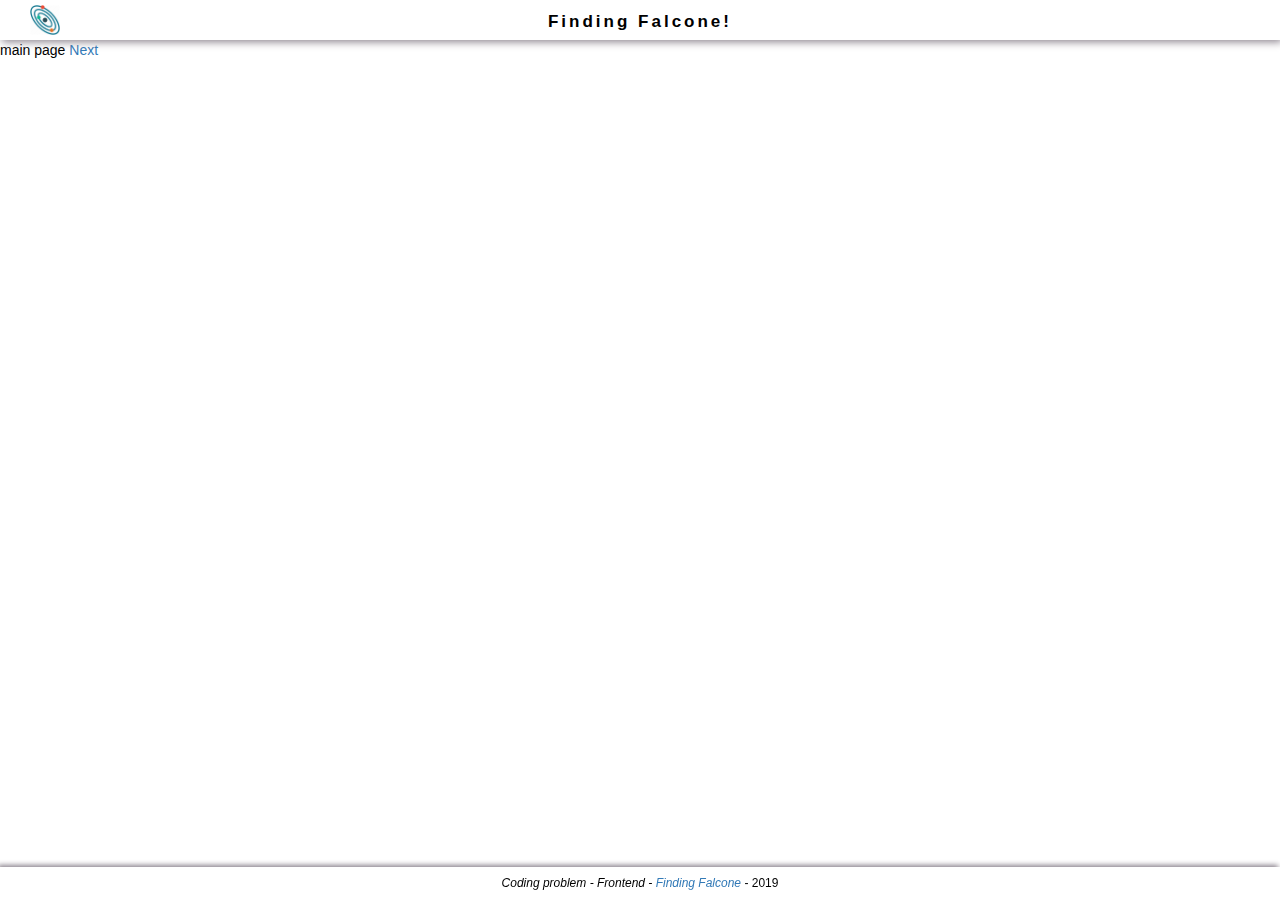
==== index.html @ 68aeb38e "geektrust first commit" ====
<!DOCTYPE html>
<html lang="en" dir="ltr">
<head>
  <meta charset="utf-8">
  <title>Finding Falcone</title>
  <link type="text/css" rel="stylesheet" href="assets/css/bootstrap.min.css">
  <link type="text/css" rel="stylesheet" href="https://maxcdn.bootstrapcdn.com/font-awesome/4.6.3/css/font-awesome.min.css">
  <link type="text/css" rel="stylesheet" href="assets/css/main.css">
</head>

<body ng-app="Finding_Falcone">
  <div class="header" ng-include="'header.html'"></div>
  <div ng-view></div>
  <div class="footer" ng-include="'footer.html'"></div>
</body>
<script type="text/javascript" src="assets/js/jquery.min.js" charset="utf-8"></script>
<script type="text/javascript" src="assets/js/bootstrap.min.js" charset="utf-8"></script>
<script type="text/javascript" src="assets/js/angular.min.js" charset="utf-8"></script>
<script type="text/javascript" src="assets/js/angular.route.min.js" charset="utf-8"></script>
<script type="text/javascript" src="assets/js/main.js" charset="utf-8"></script>
</html>
---- assets/css/main.css ----
body {
  margin: 0px;
  background-color: #fff;
  /* background-image: url(../images/back5.jpg);
  background-repeat: no-repeat;
  background-size: 100% 100%; */
  color: #000;
}

.head_option a {
  display: inline-block;
  padding: 0 10px;
  color: #000;
  text-decoration: none;
  cursor: pointer;
}

.head_option a:hover {
  color: #7F00FF;
}

.head_option a:first-child {
  border-right: 1px solid #000;
}

.heading {
  padding-top: 15px;
  padding-bottom: 15px;
  text-align: center;
  min-height: 70px;
}
.heading span{
  font-size: 18px;
  font-weight: bold;
}

.destination_container {
  text-align: center !important;
}

.loader:before {
  content: "";
  box-sizing: border-box;
  position: absolute;
  top: 50%;
  left: 50%;
  height: 70px;
  width: 70px;
  margin-top: -30px;
  margin-left: -30px;
  border-radius: 50%;
  border-top: 4px solid #59a3f0;
  border-right: 2px solid transparent;
  animation: loader 0.7s linear infinite;
}

@keyframes loader {
  to {
    transform: rotate(360deg);
  }
}

.planets {
  width: 100px;
  height: 100px;
  border-radius: 50%;
  display: inline-block;
}

.planet_holder {
  width: 200px;
  height: 180px;
  border-radius: 10px;
  border-top-right-radius: 40px;
  text-align: center;
  margin: 0px;
  padding: 0px;
  cursor: pointer;
  color: #000;
  box-shadow: 5px 5px 8px #8c848e;
}

.overlay {
  position: absolute;
  width: 200px;
  height: 200px;
  background-color: rgba(1, 92, 228, 0.77);
  border-radius: 10px;
  border-top-right-radius: 40px;
  margin: 0px;
  padding: 0px;
  opacity: 0;
}

.limit {
  color: #f70000;
  font-size: 18px;
  padding-top: 20px;
  letter-spacing: 1px;
}

.big_btn {
  width: 250px;
  padding: 10px;
  border: 1px solid #6c6c6b;
  background-color: #fff;
  color: #000;
  border-radius: 10px;
  border-top-right-radius: 20px;
  font-weight: bold;
  text-decoration: none;
}

.big_btn:hover {
  border: 0px solid #6c6c6b;
  background: linear-gradient(to right, #7F00FF, #E100FF);
  color: #fff;
  text-decoration: none;
}
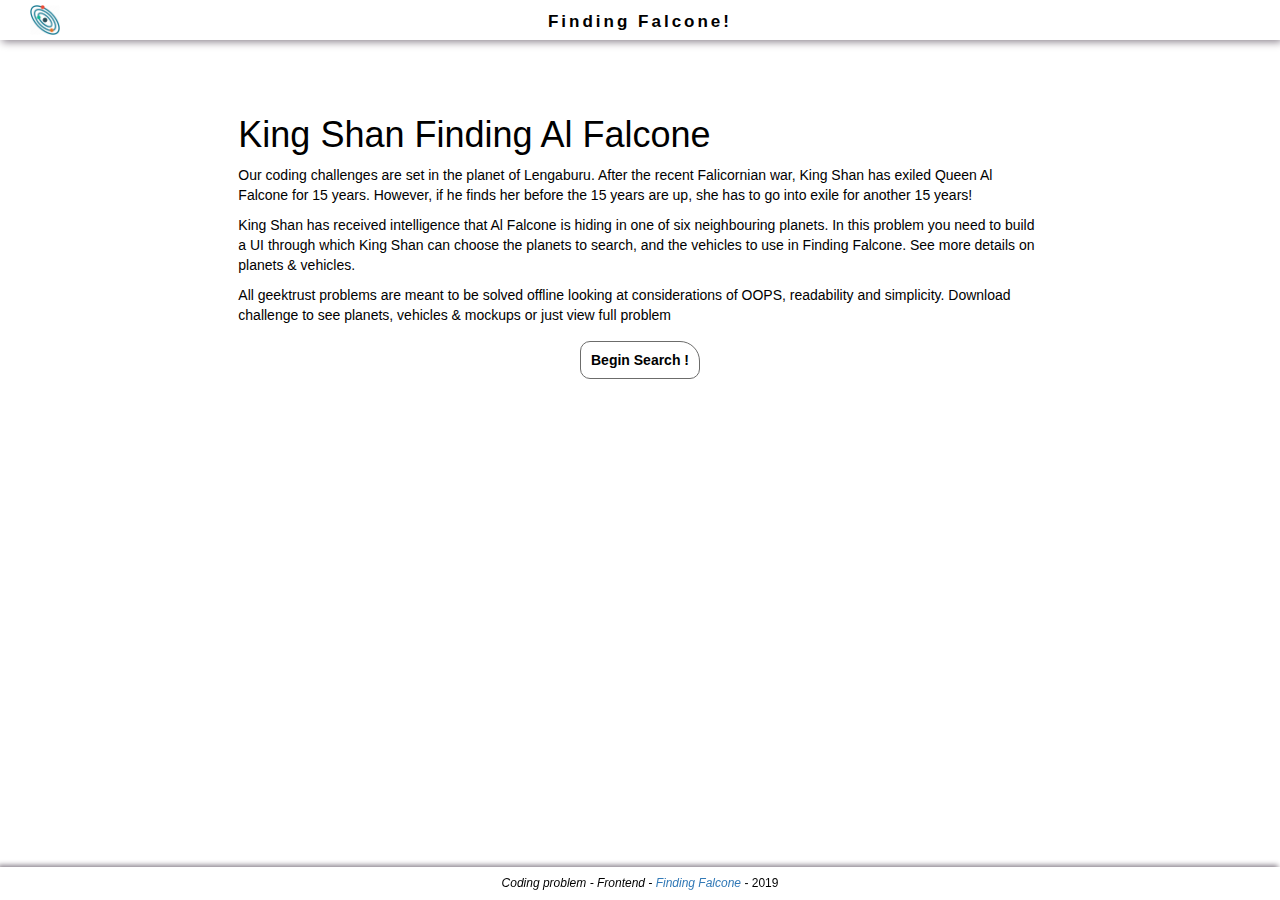
==== commit c62ca825: "ui and vechical page" ====
--- a/index.html
+++ b/index.html
@@ -3,7 +3,8 @@
 <head>
   <meta charset="utf-8">
   <title>Finding Falcone</title>
-  <link type="text/css" rel="stylesheet" href="assets/css/bootstrap.min.css">
+  <!-- <link type="text/css" rel="stylesheet" href="assets/css/bootstrap.min.css"> -->
+  <link type="text/css" rel="stylesheet" href="https://maxcdn.bootstrapcdn.com/bootstrap/3.4.0/css/bootstrap.min.css">
   <link type="text/css" rel="stylesheet" href="https://maxcdn.bootstrapcdn.com/font-awesome/4.6.3/css/font-awesome.min.css">
   <link type="text/css" rel="stylesheet" href="assets/css/main.css">
 </head>
--- a/assets/css/main.css
+++ b/assets/css/main.css
@@ -1,9 +1,6 @@
 body {
   margin: 0px;
   background-color: #fff;
-  /* background-image: url(../images/back5.jpg);
-  background-repeat: no-repeat;
-  background-size: 100% 100%; */
   color: #000;
 }
 
@@ -29,9 +26,17 @@
   text-align: center;
   min-height: 70px;
 }
-.heading span{
+
+.heading span {
   font-size: 18px;
   font-weight: bold;
+}
+
+.main_container {
+  padding: 15px;
+  margin: 15px;
+  margin-top: 0px;
+  padding-top: 0px;
 }
 
 .destination_container {
@@ -60,43 +65,46 @@
   }
 }
 
-.planets {
-  width: 100px;
-  height: 100px;
-  border-radius: 50%;
-  display: inline-block;
-}
-
 .planet_holder {
-  width: 200px;
-  height: 180px;
+  min-height: 250px;
+  max-height: 280px;
   border-radius: 10px;
   border-top-right-radius: 40px;
   text-align: center;
-  margin: 0px;
-  padding: 0px;
   cursor: pointer;
   color: #000;
   box-shadow: 5px 5px 8px #8c848e;
 }
 
-.overlay {
-  position: absolute;
-  width: 200px;
-  height: 200px;
-  background-color: rgba(1, 92, 228, 0.77);
+.selection {
+  min-height: 180px;
+  max-height: 450px;
   border-radius: 10px;
   border-top-right-radius: 40px;
-  margin: 0px;
-  padding: 0px;
-  opacity: 0;
+  text-align: center;
+  cursor: pointer;
+  color: #000;
+  box-shadow: 5px 5px 8px #8c848e;
+}
+
+.vehical {
+  min-height: 200px;
+  max-height: 220px;
+  padding-top: 10px;
+  padding-right: 15px;
+  border-radius: 20px;
+  /* border-top-right-radius: 40px; */
+  text-align: center;
+  cursor: pointer;
+  color: #000;
+  box-shadow: 5px 5px 8px #8c848e;
 }
 
 .limit {
   color: #f70000;
   font-size: 18px;
-  padding-top: 20px;
   letter-spacing: 1px;
+  margin-bottom: 15px;
 }
 
 .big_btn {
@@ -117,3 +125,15 @@
   color: #fff;
   text-decoration: none;
 }
+
+@media only screen and (max-width: 992px) {
+  * {
+    font-size: 2rem;
+  }
+
+  .vehical {
+    min-height: 250px;
+    max-height: 270px;
+    padding-top: 10px;
+  }
+}
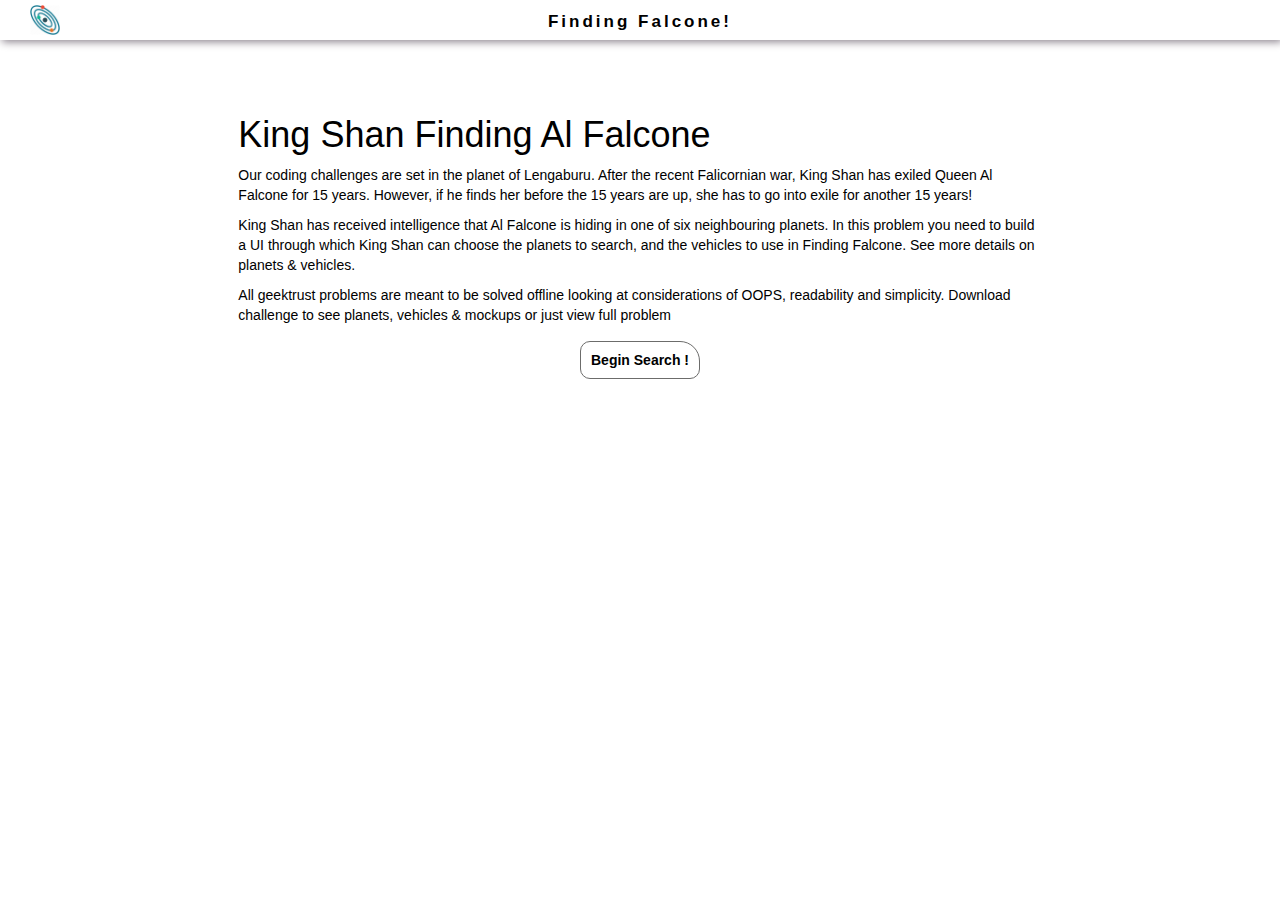
==== commit 36e70c6f: "added drag and drop" ====
--- a/index.html
+++ b/index.html
@@ -3,9 +3,9 @@
 <head>
   <meta charset="utf-8">
   <title>Finding Falcone</title>
-  <!-- <link type="text/css" rel="stylesheet" href="assets/css/bootstrap.min.css"> -->
-  <link type="text/css" rel="stylesheet" href="https://maxcdn.bootstrapcdn.com/bootstrap/3.4.0/css/bootstrap.min.css">
-  <link type="text/css" rel="stylesheet" href="https://maxcdn.bootstrapcdn.com/font-awesome/4.6.3/css/font-awesome.min.css">
+  <link type="text/css" rel="stylesheet" href="assets/css/bootstrap.min.css">
+  <!-- <link type="text/css" rel="stylesheet" href="https://maxcdn.bootstrapcdn.com/bootstrap/3.4.0/css/bootstrap.min.css"> -->
+  <!-- <link type="text/css" rel="stylesheet" href="https://maxcdn.bootstrapcdn.com/font-awesome/4.6.3/css/font-awesome.min.css"> -->
   <link type="text/css" rel="stylesheet" href="assets/css/main.css">
 </head>
 
@@ -18,5 +18,6 @@
 <script type="text/javascript" src="assets/js/bootstrap.min.js" charset="utf-8"></script>
 <script type="text/javascript" src="assets/js/angular.min.js" charset="utf-8"></script>
 <script type="text/javascript" src="assets/js/angular.route.min.js" charset="utf-8"></script>
+<script type="text/javascript" src="assets/js/ngDraggable.js" charset="utf-8"></script>
 <script type="text/javascript" src="assets/js/main.js" charset="utf-8"></script>
 </html>
--- a/assets/css/main.css
+++ b/assets/css/main.css
@@ -77,7 +77,7 @@
 }
 
 .selection {
-  min-height: 180px;
+  min-height: 340px;
   max-height: 450px;
   border-radius: 10px;
   border-top-right-radius: 40px;
@@ -126,14 +126,39 @@
   text-decoration: none;
 }
 
+.label {
+  border-radius: 50%;
+  padding: 5px;
+}
+
+.dropped_vehical {
+  min-height: 140px;
+  max-height: 150px;
+  padding-top: 5px;
+  border-radius: 20px;
+  text-align: center;
+  cursor: pointer;
+  box-shadow: 2px 2px 8px #8c848e;
+}
+
+.not_dropped{
+  display: none;
+}
+
 @media only screen and (max-width: 992px) {
   * {
     font-size: 2rem;
   }
 
   .vehical {
-    min-height: 250px;
-    max-height: 270px;
+    min-height: 260px;
+    max-height: 280px;
     padding-top: 10px;
   }
+
+  .selection{
+    min-height: 360px;
+    max-height: 380px;
+    padding-bottom: 15px;
+  }
 }
